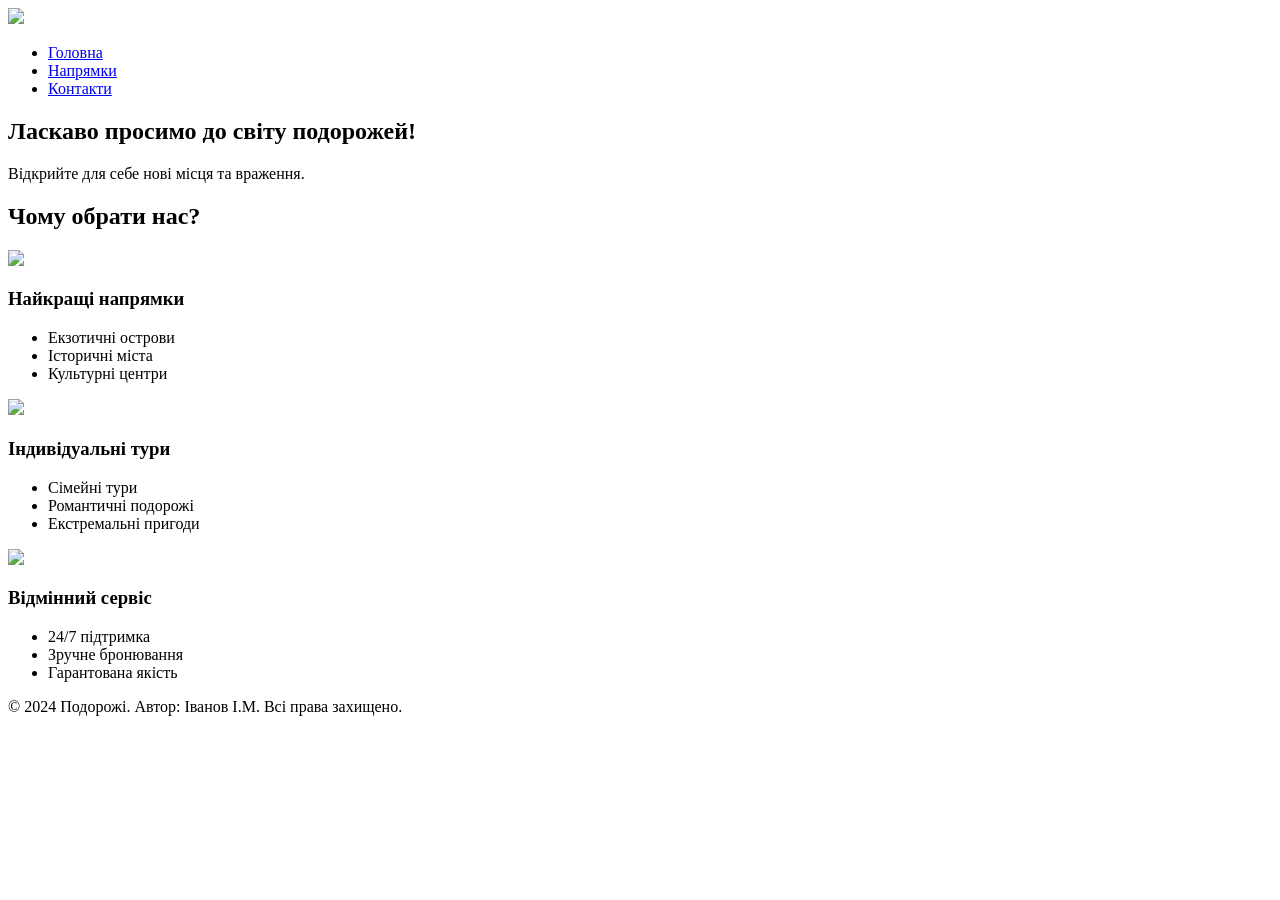
==== index.html @ 298e7e6a "Create index.html" ====
<!DOCTYPE html>
<html lang="uk">
<head>
    <meta charset="UTF-8">
    <title>Подорожі - Головна</title>
    <link rel="stylesheet" href="style.css">
</head>
<body>

<header class="head">
    <img src="https://cdn-icons-png.flaticon.com/512/201/201623.png" class="logo">
    <nav class="menu">
        <ul class="menu-links">
            <li class="menu-item"><a href="index.html" class="menu-item-link">Головна</a></li>
            <li class="menu-item"><a href="destinations.html" class="menu-item-link">Напрямки</a></li>
            <li class="menu-item"><a href="contact.html" class="menu-item-link">Контакти</a></li>
        </ul>
    </nav>
</header>

<section class="hero">
    <div class="hero-info">
        <h1 class="hero-title">Ласкаво просимо до світу подорожей!</h1>
        <p class="hero-text">Відкрийте для себе нові місця та враження.</p>
    </div>
</section>

<section class="intro">
    <h2 class="intro-title">Чому обрати нас?</h2>

    <div class="card">
        <img src="https://source.unsplash.com/150x150/?beach" class="card-img">
        <div class="card-content">
            <h3 class="card-title">Найкращі напрямки</h3>
            <ul class="card-list">
                <li class="card-list-item">Екзотичні острови</li>
                <li class="card-list-item">Історичні міста</li>
                <li class="card-list-item">Культурні центри</li>
            </ul>
        </div>
    </div>

    <div class="card">
        <img src="https://source.unsplash.com/150x150/?travel" class="card-img">
        <div class="card-content">
            <h3 class="card-title">Індивідуальні тури</h3>
            <ul class="card-list">
                <li class="card-list-item">Сімейні тури</li>
                <li class="card-list-item">Романтичні подорожі</li>
                <li class="card-list-item">Екстремальні пригоди</li>
            </ul>
        </div>
    </div>

    <div class="card">
        <img src="https://source.unsplash.com/150x150/?hotel" class="card-img">
        <div class="card-content">
            <h3 class="card-title">Відмінний сервіс</h3>
            <ul class="card-list">
                <li class="card-list-item">24/7 підтримка</li>
                <li class="card-list-item">Зручне бронювання</li>
                <li class="card-list-item">Гарантована якість</li>
            </ul>
        </div>
    </div>

</section>

<footer class="footer">
    <p class="footer-info">&copy; 2024 Подорожі. Автор: Іванов І.М. Всі права захищено.</p>
</footer>

</body>
</html>
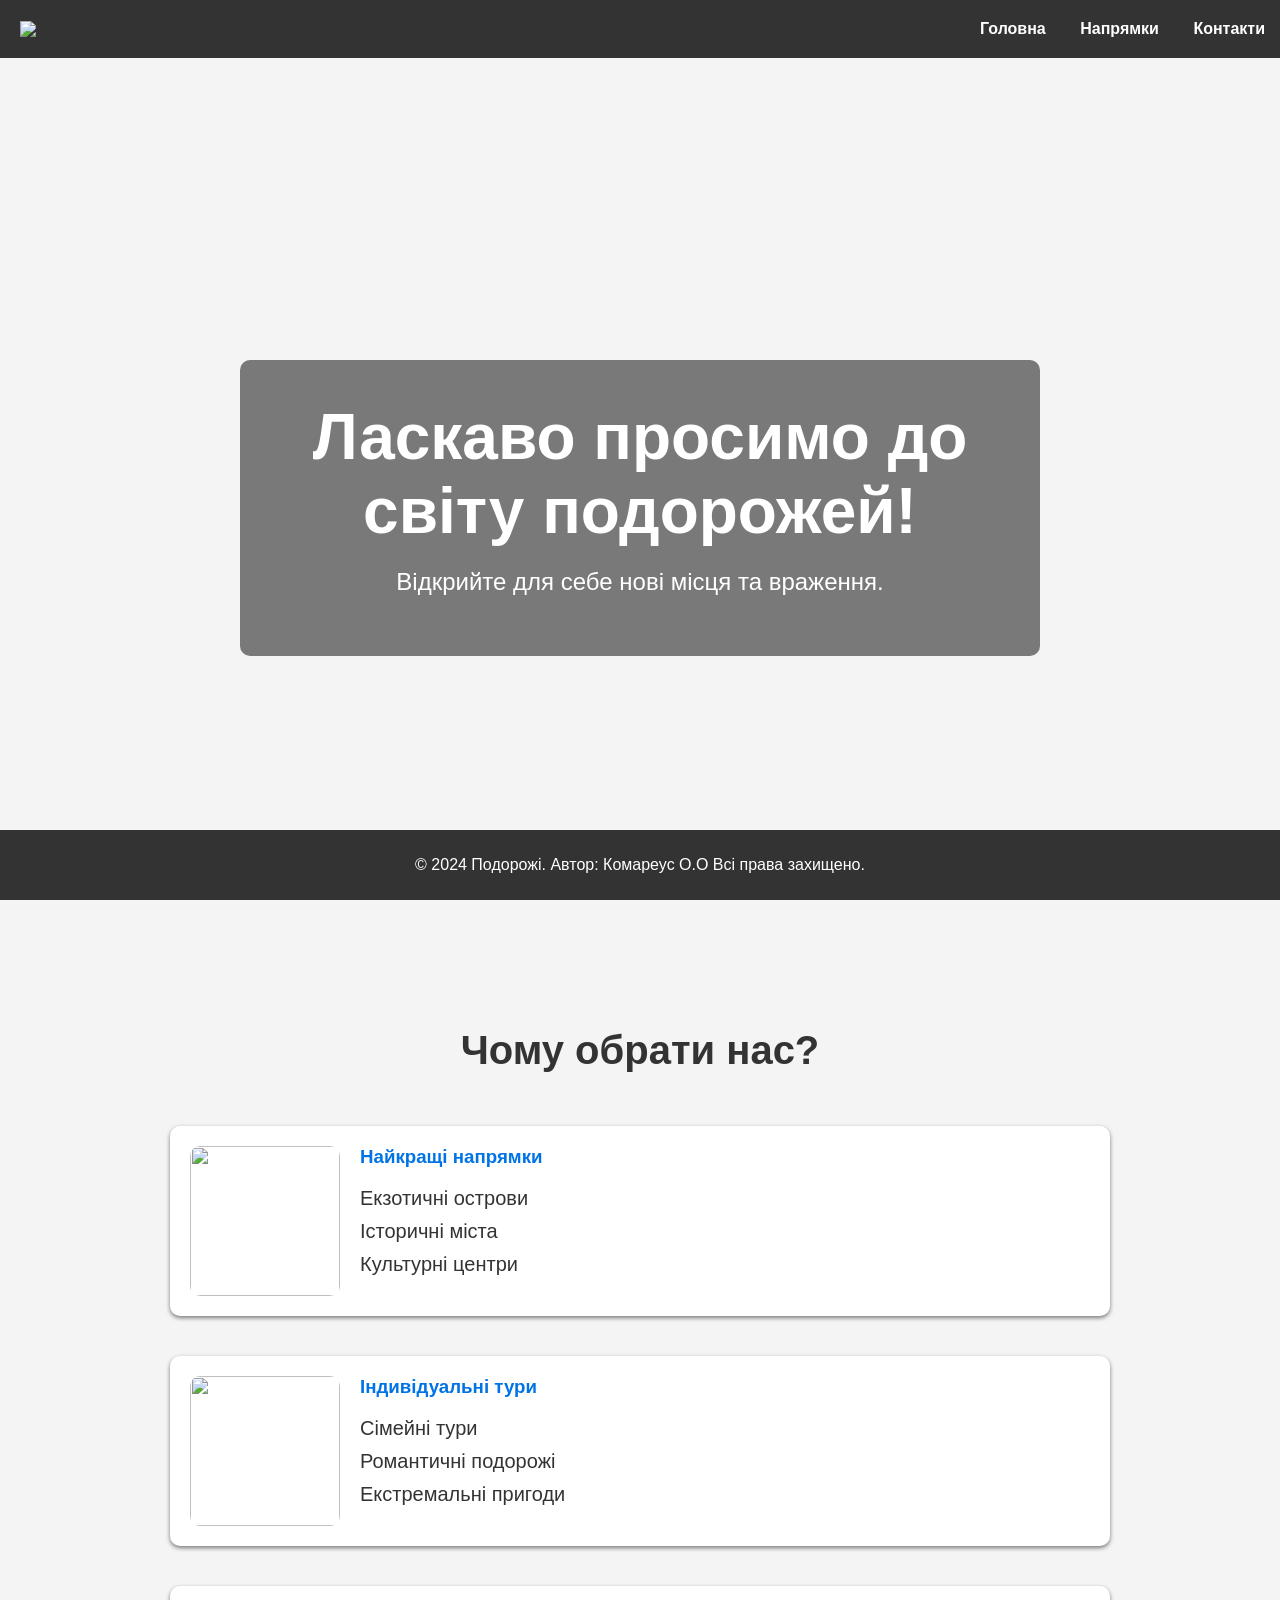
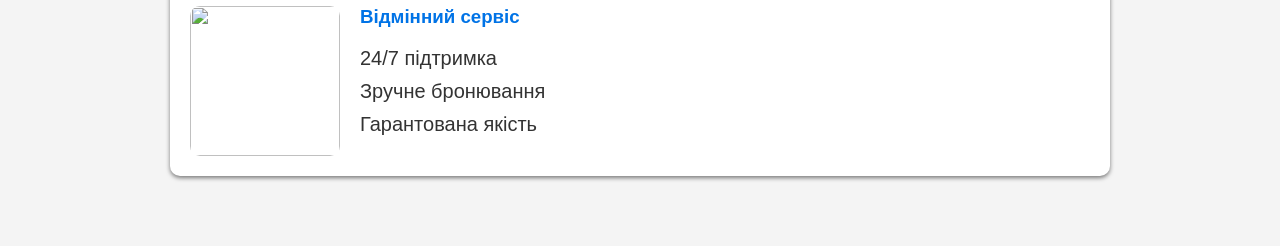
==== commit 43b28c06: "Update index.html" ====
--- a/index.html
+++ b/index.html
@@ -67,7 +67,7 @@
 </section>
 
 <footer class="footer">
-    <p class="footer-info">&copy; 2024 Подорожі. Автор: Іванов І.М. Всі права захищено.</p>
+    <p class="footer-info">&copy; 2024 Подорожі. Автор: Комареус О.О Всі права захищено.</p>
 </footer>
 
 </body>
--- a/style.css
+++ b/style.css
@@ -0,0 +1,191 @@
+body {
+    margin: 0;
+    padding: 0;
+    font-family: Arial;
+    color: #333;
+    background-color: #f4f4f4;
+}
+
+/* HEADER */
+.head {
+    display: flex;
+    justify-content: space-between;
+    align-items: center;
+    background: #333;
+    color: #fff;
+    padding: 20px 0;
+}
+
+.logo {
+    width: 50px;
+    margin-left: 20px;
+}
+
+.menu-links {
+    list-style: none;
+    margin: 0;
+    padding: 0;
+}
+
+.menu-item {
+    display: inline;
+    margin: 0 15px;
+}
+
+.menu-item-link {
+    color: white;
+    text-decoration: none;
+    font-weight: bold;
+}
+
+.menu-item-link:hover {
+    color: #ff6f61;
+}
+
+/* HERO */
+.hero {
+    display: flex;
+    justify-content: center;
+    align-items: center;
+    text-align: center;
+    height: 100vh;
+    background: url('https://source.unsplash.com/1600x900/?travel') no-repeat center/cover;
+    color: white;
+}
+
+.hero-info {
+    background-color: rgba(0,0,0,0.5);
+    padding: 40px;
+    border-radius: 10px;
+    width: 720px;
+}
+
+.hero-title {
+    font-size: 64px;
+    margin: 0;
+}
+
+.hero-text {
+    font-size: 24px;
+    margin: 20px 0;
+}
+
+/* INTRO & DESTINATIONS & CONTACT */
+.intro, .destinations, .contact {
+    display: flex;
+    flex-direction: column;
+    align-items: center;
+    padding: 50px 20px;
+}
+
+.intro-title, .destinations-title, .contact-title {
+    font-size: 40px;
+    margin-top: 20px;
+}
+
+/* CARDS */
+.card {
+    display: flex;
+    margin: 20px 0;
+    padding: 20px;
+    width: 900px;
+    background: white;
+    border-radius: 10px;
+    box-shadow: 0 2px 4px rgba(0,0,0,0.5);
+}
+
+.card-img {
+    width: 150px;
+    height: 150px;
+    border-radius: 10px;
+    margin-right: 20px;
+}
+
+.card-title {
+    margin-top: 0;
+    color: #0073e6;
+}
+
+.card-list {
+    list-style: none;
+    padding: 0;
+}
+
+.card-list-item {
+    margin: 10px 0;
+    font-size: 20px;
+}
+
+/* DESTINATIONS */
+.destinations-container {
+    display: flex;
+    justify-content: space-between;
+    flex-wrap: wrap;
+}
+
+.destination {
+    margin: 15px;
+    padding: 20px;
+    background: white;
+    border-radius: 10px;
+    width: 30%;
+    box-shadow: 0 2px 4px rgba(0,0,0,0.1);
+}
+
+.destination:hover {
+    box-shadow: 0 2px 4px rgba(0,0,0,0.5);
+}
+
+.destination-img {
+    width: 100%;
+    border-radius: 10px;
+}
+
+/* CONTACT */
+.form {
+    background: white;
+    padding: 30px;
+    border-radius: 10px;
+    box-shadow: 0 2px 4px rgba(0,0,0,0.1);
+    max-width: 600px;
+}
+
+.form-label {
+    display: block;
+    font-weight: bold;
+    margin: 10px 0 5px;
+}
+
+.form-input, .form-textarea {
+    width: 100%;
+    margin-bottom: 10px;
+    padding: 10px;
+    border: 1px solid #ccc;
+    border-radius: 5px;
+    font-size: 16px;
+}
+
+.form-button {
+    padding: 10px 20px;
+    border: none;
+    border-radius: 5px;
+    background: #ff6f61;
+    color: white;
+    font-size: 16px;
+    cursor: pointer;
+}
+
+.form-button:hover {
+    background: #e55a50;
+}
+
+/* FOOTER */
+.footer {
+    padding: 10px 0;
+    background: #333;
+    color: white;
+    text-align: center;
+    position: fixed;
+    bottom: 0;
+    width: 100%;
+}
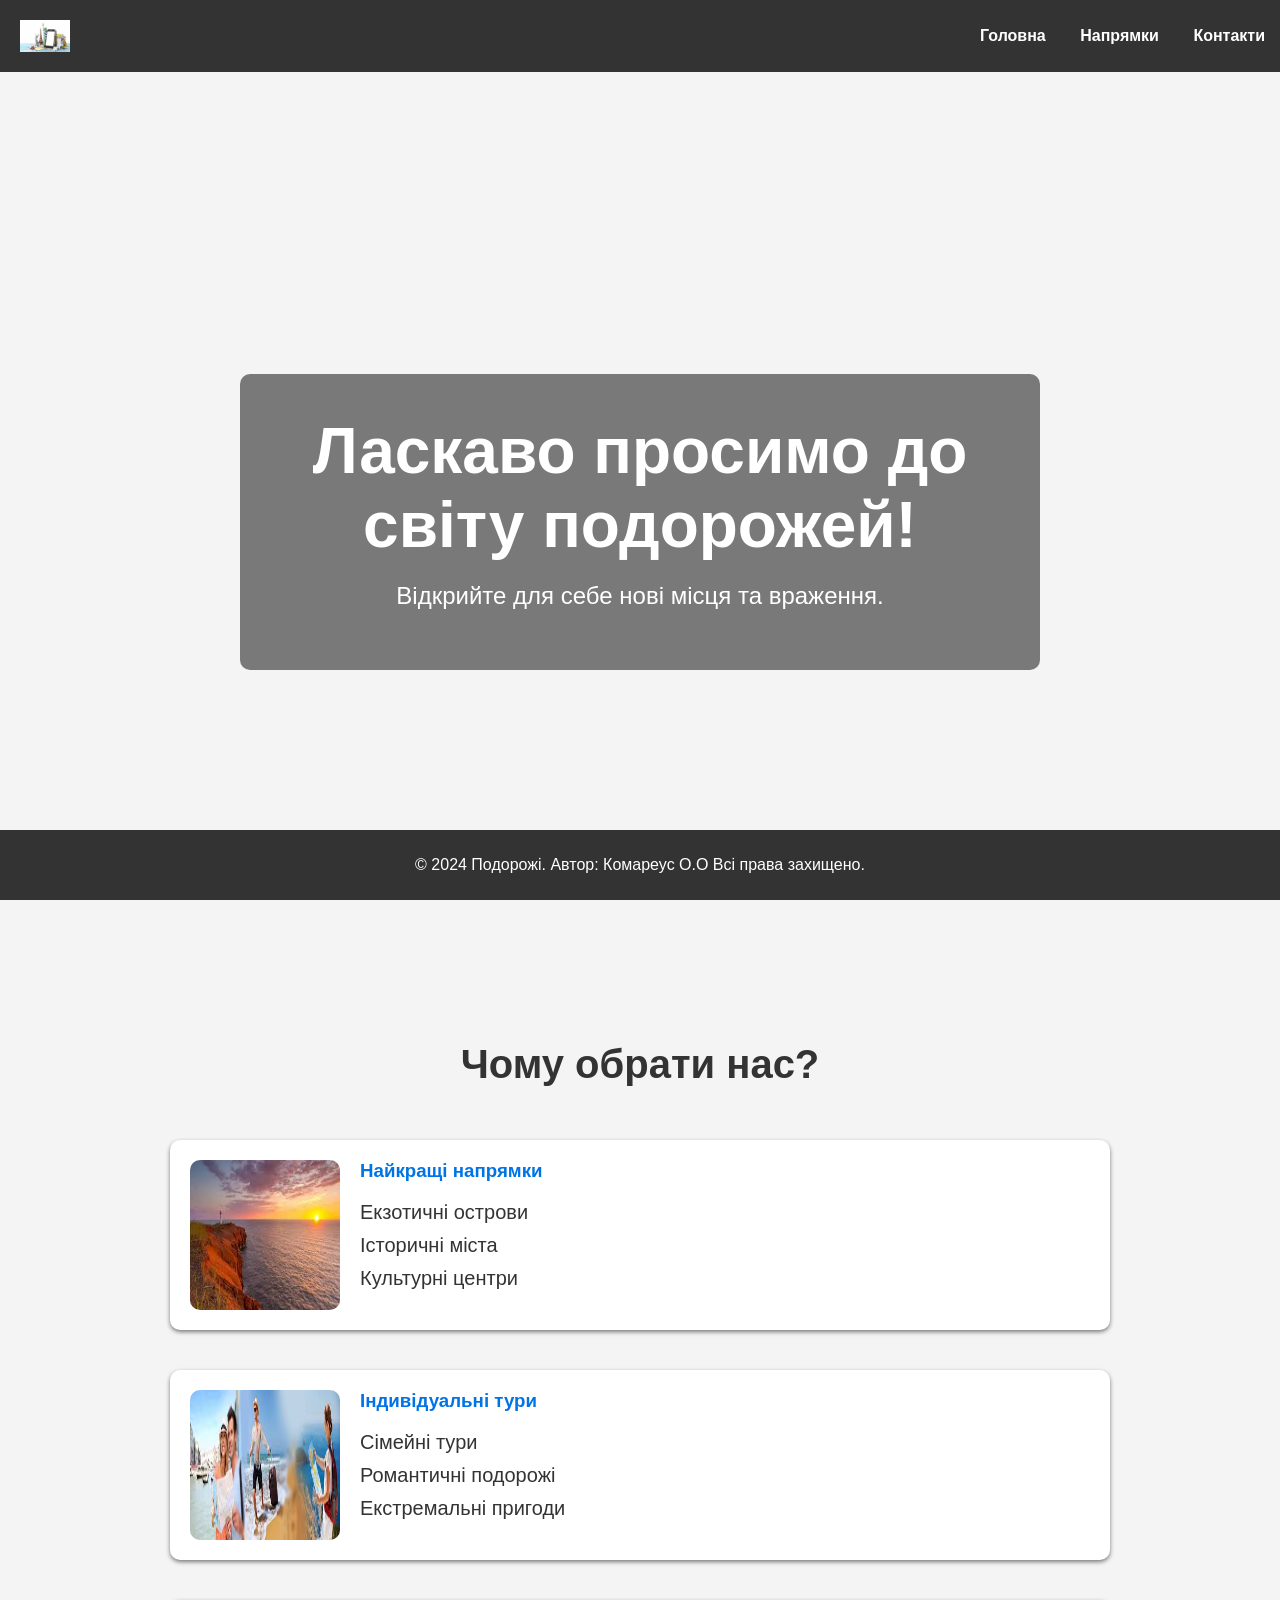
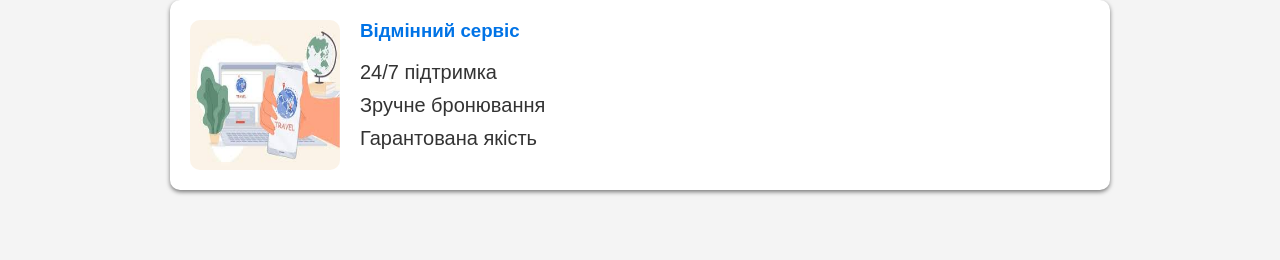
==== commit c94b7c7c: "Update index.html" ====
--- a/index.html
+++ b/index.html
@@ -8,7 +8,7 @@
 <body>
 
 <header class="head">
-    <img src="https://cdn-icons-png.flaticon.com/512/201/201623.png" class="logo">
+    <img src="[data-uri]" class="logo">
     <nav class="menu">
         <ul class="menu-links">
             <li class="menu-item"><a href="index.html" class="menu-item-link">Головна</a></li>
@@ -29,7 +29,7 @@
     <h2 class="intro-title">Чому обрати нас?</h2>
 
     <div class="card">
-        <img src="https://source.unsplash.com/150x150/?beach" class="card-img">
+        <img src="[data-uri]" class="card-img">
         <div class="card-content">
             <h3 class="card-title">Найкращі напрямки</h3>
             <ul class="card-list">
@@ -41,7 +41,7 @@
     </div>
 
     <div class="card">
-        <img src="https://source.unsplash.com/150x150/?travel" class="card-img">
+        <img src="[data-uri]" class="card-img">
         <div class="card-content">
             <h3 class="card-title">Індивідуальні тури</h3>
             <ul class="card-list">
@@ -53,7 +53,7 @@
     </div>
 
     <div class="card">
-        <img src="https://source.unsplash.com/150x150/?hotel" class="card-img">
+        <img src="[data-uri]" class="card-img">
         <div class="card-content">
             <h3 class="card-title">Відмінний сервіс</h3>
             <ul class="card-list">
